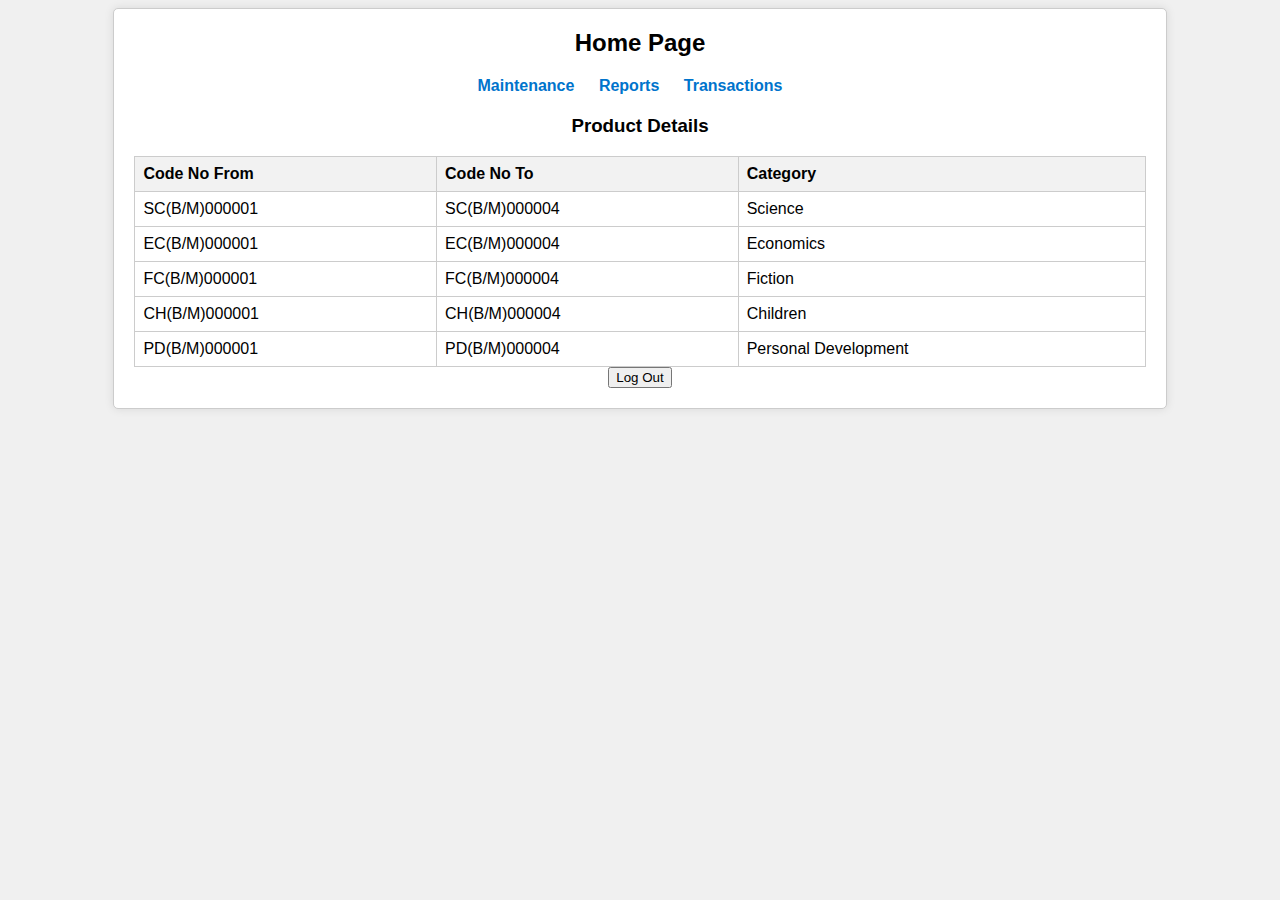
==== admin.html @ 76ab817e "Add files via upload" ====
<!DOCTYPE html>
<html>
<head>
    <link rel="stylesheet" type="text/css" href="style.css">
</head>
<body>
    <div class="admin-container">
        <h2>Home Page</h2>
        <div class="menu">
            <ul>
                <li><a href="maintenance.html">Maintenance</a></li>
                <li><a href="reports.html">Reports</a></li>
                <li><a href="transactions.html">Transactions</a></li>
            </ul>
        </div>
        <div class="product-details">
            <h3>Product Details</h3>
            <table>
                <tr>
                    <th>Code No From</th>
                    <th>Code No To</th>
                    <th>Category</th>
                </tr>
                <tr>
                    <td>SC(B/M)000001</td>
                    <td>SC(B/M)000004</td>
                    <td>Science</td>
                </tr>
                <tr>
                    <td>EC(B/M)000001</td>
                    <td>EC(B/M)000004</td>
                    <td>Economics</td>
                </tr>
                <tr>
                    <td>FC(B/M)000001</td>
                    <td>FC(B/M)000004</td>
                    <td>Fiction</td>
                </tr>
                <tr>
                    <td>CH(B/M)000001</td>
                    <td>CH(B/M)000004</td>
                    <td>Children</td>
                </tr>
                <tr>
                    <td>PD(B/M)000001</td>
                    <td>PD(B/M)000004</td>
                    <td>Personal Development</td>
                </tr>
            </table>
        </div>
        <div class="logout">
            <button id="logout-button">Log Out</button>
        </div>
    </div>

    <script>
        // JavaScript code for handling the logout action
        document.getElementById('logout-button').addEventListener('click', () => {
            // You can add code to handle the logout process here
            // For example, redirect the user to a logout page or perform a logout action
            alert('You have been logged out.');
            window.location.href = "index.html";
        });
    </script>
</body>
</html>
---- style.css ----
body {
    font-family: Arial, sans-serif;
    background-color: #f0f0f0;
    text-align: center;
}

.login-container {
    width: 400px;
    margin: 0 auto;
    padding: 20px;
    background-color: #fff;
    border: 1px solid #ccc;
    border-radius: 5px;
}

form {
    text-align: left;
}

input[type="text"],
input[type="password"] {
    width: 95%;
    padding: 10px;
    margin: 5px 0;
    border: 1px solid #ccc;
    border-radius: 3px;
}

input[type="button"] {
    width: 100%;
    padding: 10px;
    margin-top: 10px;
    background-color: #0074cc;
    color: #fff;
    border: none;
    border-radius: 3px;
    cursor: pointer;
}

input[type="button"]:hover {
    background-color: #0056a9;
}


/*admin page*/
body {
    font-family: Arial, sans-serif;
    background-color: #f0f0f0;
    text-align: center;
}

.admin-container {
    width: 80%;
    margin: 0 auto;
    padding: 20px;
    background-color: #fff;
    border: 1px solid #ccc;
    border-radius: 5px;
    box-shadow: 0 0 10px rgba(0, 0, 0, 0.1);
}

h2 {
    margin-top: 0;
}

.menu ul {
    list-style: none;
    padding: 0;
}

.menu li {
    display: inline;
    margin-right: 20px;
}

.menu a {
    text-decoration: none;
    color: #0074cc;
    font-weight: bold;
    transition: color 0.3s;
}

.menu a:hover {
    color: #0056a9;
}

.product-details {
    margin-top: 20px;
}

table {
    width: 100%;
    border-collapse: collapse;
}

th, td {
    border: 1px solid #ccc;
    padding: 8px;
    text-align: left;
}

th {
    background-color: #f2f2f2;
}
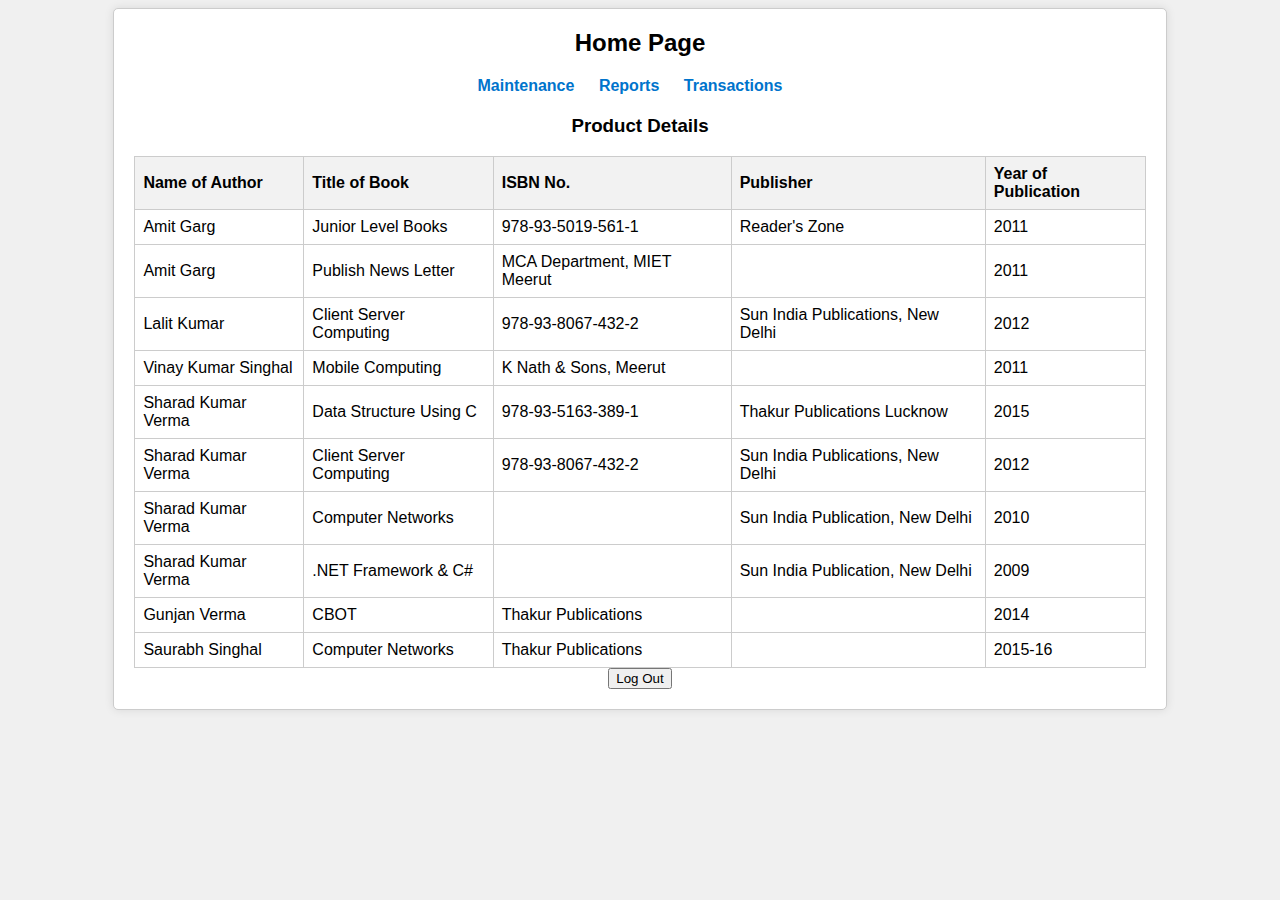
==== commit 1609bcb1: "Update admin.html" ====
--- a/admin.html
+++ b/admin.html
@@ -16,37 +16,84 @@
         <div class="product-details">
             <h3>Product Details</h3>
             <table>
-                <tr>
-                    <th>Code No From</th>
-                    <th>Code No To</th>
-                    <th>Category</th>
-                </tr>
-                <tr>
-                    <td>SC(B/M)000001</td>
-                    <td>SC(B/M)000004</td>
-                    <td>Science</td>
-                </tr>
-                <tr>
-                    <td>EC(B/M)000001</td>
-                    <td>EC(B/M)000004</td>
-                    <td>Economics</td>
-                </tr>
-                <tr>
-                    <td>FC(B/M)000001</td>
-                    <td>FC(B/M)000004</td>
-                    <td>Fiction</td>
-                </tr>
-                <tr>
-                    <td>CH(B/M)000001</td>
-                    <td>CH(B/M)000004</td>
-                    <td>Children</td>
-                </tr>
-                <tr>
-                    <td>PD(B/M)000001</td>
-                    <td>PD(B/M)000004</td>
-                    <td>Personal Development</td>
-                </tr>
-            </table>
+            <tr>
+                <th>Name of Author</th>
+                <th>Title of Book</th>
+                <th>ISBN No.</th>
+                <th>Publisher</th>
+                <th>Year of Publication</th>
+            </tr>
+            <tr>
+                <td>Amit Garg</td>
+                <td>Junior Level Books</td>
+                <td>978-93-5019-561-1</td>
+                <td>Reader's Zone</td>
+                <td>2011</td>
+            </tr>
+            <tr>
+                <td>Amit Garg</td>
+                <td>Publish News Letter</td>
+                <td>MCA Department, MIET Meerut</td>
+                <td></td>
+                <td>2011</td>
+            </tr>
+            <tr>
+                <td>Lalit Kumar</td>
+                <td>Client Server Computing</td>
+                <td>978-93-8067-432-2</td>
+                <td>Sun India Publications, New Delhi</td>
+                <td>2012</td>
+            </tr>
+            <tr>
+                <td>Vinay Kumar Singhal</td>
+                <td>Mobile Computing</td>
+                <td>K Nath & Sons, Meerut</td>
+                <td></td>
+                <td>2011</td>
+            </tr>
+            <tr>
+                <td>Sharad Kumar Verma</td>
+                <td>Data Structure Using C</td>
+                <td>978-93-5163-389-1</td>
+                <td>Thakur Publications Lucknow</td>
+                <td>2015</td>
+            </tr>
+            <tr>
+                <td>Sharad Kumar Verma</td>
+                <td>Client Server Computing</td>
+                <td>978-93-8067-432-2</td>
+                <td>Sun India Publications, New Delhi</td>
+                <td>2012</td>
+            </tr>
+            <tr>
+                <td>Sharad Kumar Verma</td>
+                <td>Computer Networks</td>
+                <td></td>
+                <td>Sun India Publication, New Delhi</td>
+                <td>2010</td>
+            </tr>
+            <tr>
+                <td>Sharad Kumar Verma</td>
+                <td>.NET Framework & C#</td>
+                <td></td>
+                <td>Sun India Publication, New Delhi</td>
+                <td>2009</td>
+            </tr>
+            <tr>
+                <td>Gunjan Verma</td>
+                <td>CBOT</td>
+                <td>Thakur Publications</td>
+                <td></td>
+                <td>2014</td>
+            </tr>
+            <tr>
+                <td>Saurabh Singhal</td>
+                <td>Computer Networks</td>
+                <td>Thakur Publications</td>
+                <td></td>
+                <td>2015-16</td>
+            </tr>
+        </table>
         </div>
         <div class="logout">
             <button id="logout-button">Log Out</button>
